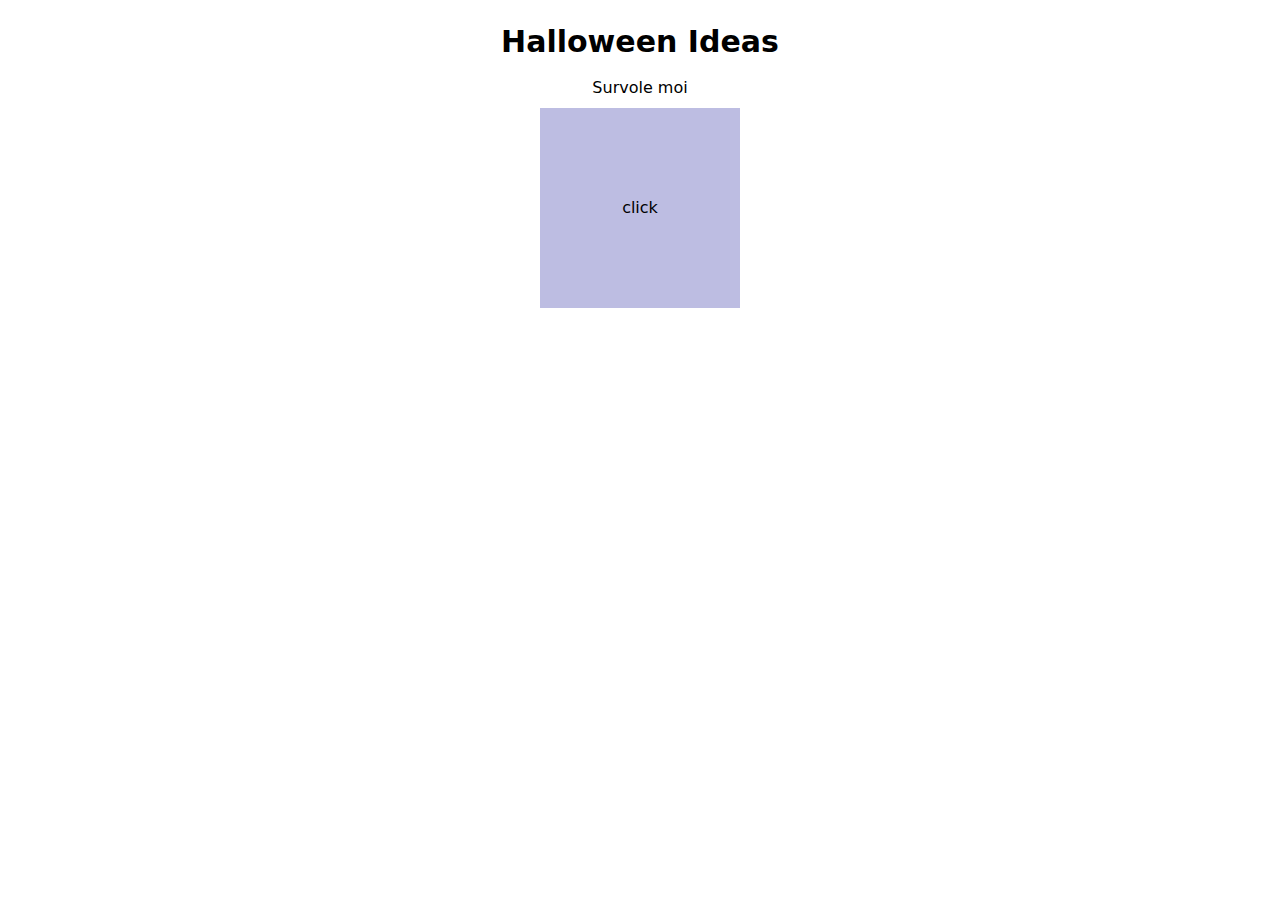
==== src/index.html @ c5ced5dd "Adding Tailwind classes" ====
<!DOCTYPE html>
<html lang="en">
  <head>
    <meta charset="UTF-8" />
    <meta name="viewport" content="width=device-width, initial-scale=1.0" />
    <link rel="stylesheet" href="output.css" />
    <title>Intro to css animation</title>
  </head>
  <body class="flex flex-col items-center">
    <h1
      class="bg-anim-top bg-gradient-to-r from-sky-300 to-sky-300 bg-no-repeat bg-bottom hover:bg-bottom p-2 font-black text-3xl mt-4"
    >
      Halloween Ideas
    </h1>

    <h2
      class="bg-anim-right bg-gradient-to-r from-amber-200 to-amber-200 bg-no-repeat bg-left hover:bg-left p-2"
    >
      Survole moi
    </h2>
    <div
      id="color"
      class="w-[200px] h-[200px] bg-[#bdbde2] flex justify-center items-center bg-change-color"
    >
      click
    </div>

    <script src="script.js"></script>
  </body>
</html>
---- src/output.css ----
/*! tailwindcss v4.0.3 | MIT License | https://tailwindcss.com */
@layer theme, base, components, utilities;
@layer theme {
  :root, :host {
    --font-sans: ui-sans-serif, system-ui, sans-serif, "Apple Color Emoji",
      "Segoe UI Emoji", "Segoe UI Symbol", "Noto Color Emoji";
    --font-serif: ui-serif, Georgia, Cambria, "Times New Roman", Times, serif;
    --font-mono: ui-monospace, SFMono-Regular, Menlo, Monaco, Consolas,
      "Liberation Mono", "Courier New", monospace;
    --color-red-50: oklch(0.971 0.013 17.38);
    --color-red-100: oklch(0.936 0.032 17.717);
    --color-red-200: oklch(0.885 0.062 18.334);
    --color-red-300: oklch(0.808 0.114 19.571);
    --color-red-400: oklch(0.704 0.191 22.216);
    --color-red-500: oklch(0.637 0.237 25.331);
    --color-red-600: oklch(0.577 0.245 27.325);
    --color-red-700: oklch(0.505 0.213 27.518);
    --color-red-800: oklch(0.444 0.177 26.899);
    --color-red-900: oklch(0.396 0.141 25.723);
    --color-red-950: oklch(0.258 0.092 26.042);
    --color-orange-50: oklch(0.98 0.016 73.684);
    --color-orange-100: oklch(0.954 0.038 75.164);
    --color-orange-200: oklch(0.901 0.076 70.697);
    --color-orange-300: oklch(0.837 0.128 66.29);
    --color-orange-400: oklch(0.75 0.183 55.934);
    --color-orange-500: oklch(0.705 0.213 47.604);
    --color-orange-600: oklch(0.646 0.222 41.116);
    --color-orange-700: oklch(0.553 0.195 38.402);
    --color-orange-800: oklch(0.47 0.157 37.304);
    --color-orange-900: oklch(0.408 0.123 38.172);
    --color-orange-950: oklch(0.266 0.079 36.259);
    --color-amber-50: oklch(0.987 0.022 95.277);
    --color-amber-100: oklch(0.962 0.059 95.617);
    --color-amber-200: oklch(0.924 0.12 95.746);
    --color-amber-300: oklch(0.879 0.169 91.605);
    --color-amber-400: oklch(0.828 0.189 84.429);
    --color-amber-500: oklch(0.769 0.188 70.08);
    --color-amber-600: oklch(0.666 0.179 58.318);
    --color-amber-700: oklch(0.555 0.163 48.998);
    --color-amber-800: oklch(0.473 0.137 46.201);
    --color-amber-900: oklch(0.414 0.112 45.904);
    --color-amber-950: oklch(0.279 0.077 45.635);
    --color-yellow-50: oklch(0.987 0.026 102.212);
    --color-yellow-100: oklch(0.973 0.071 103.193);
    --color-yellow-200: oklch(0.945 0.129 101.54);
    --color-yellow-300: oklch(0.905 0.182 98.111);
    --color-yellow-400: oklch(0.852 0.199 91.936);
    --color-yellow-500: oklch(0.795 0.184 86.047);
    --color-yellow-600: oklch(0.681 0.162 75.834);
    --color-yellow-700: oklch(0.554 0.135 66.442);
    --color-yellow-800: oklch(0.476 0.114 61.907);
    --color-yellow-900: oklch(0.421 0.095 57.708);
    --color-yellow-950: oklch(0.286 0.066 53.813);
    --color-lime-50: oklch(0.986 0.031 120.757);
    --color-lime-100: oklch(0.967 0.067 122.328);
    --color-lime-200: oklch(0.938 0.127 124.321);
    --color-lime-300: oklch(0.897 0.196 126.665);
    --color-lime-400: oklch(0.841 0.238 128.85);
    --color-lime-500: oklch(0.768 0.233 130.85);
    --color-lime-600: oklch(0.648 0.2 131.684);
    --color-lime-700: oklch(0.532 0.157 131.589);
    --color-lime-800: oklch(0.453 0.124 130.933);
    --color-lime-900: oklch(0.405 0.101 131.063);
    --color-lime-950: oklch(0.274 0.072 132.109);
    --color-green-50: oklch(0.982 0.018 155.826);
    --color-green-100: oklch(0.962 0.044 156.743);
    --color-green-200: oklch(0.925 0.084 155.995);
    --color-green-300: oklch(0.871 0.15 154.449);
    --color-green-400: oklch(0.792 0.209 151.711);
    --color-green-500: oklch(0.723 0.219 149.579);
    --color-green-600: oklch(0.627 0.194 149.214);
    --color-green-700: oklch(0.527 0.154 150.069);
    --color-green-800: oklch(0.448 0.119 151.328);
    --color-green-900: oklch(0.393 0.095 152.535);
    --color-green-950: oklch(0.266 0.065 152.934);
    --color-emerald-50: oklch(0.979 0.021 166.113);
    --color-emerald-100: oklch(0.95 0.052 163.051);
    --color-emerald-200: oklch(0.905 0.093 164.15);
    --color-emerald-300: oklch(0.845 0.143 164.978);
    --color-emerald-400: oklch(0.765 0.177 163.223);
    --color-emerald-500: oklch(0.696 0.17 162.48);
    --color-emerald-600: oklch(0.596 0.145 163.225);
    --color-emerald-700: oklch(0.508 0.118 165.612);
    --color-emerald-800: oklch(0.432 0.095 166.913);
    --color-emerald-900: oklch(0.378 0.077 168.94);
    --color-emerald-950: oklch(0.262 0.051 172.552);
    --color-teal-50: oklch(0.984 0.014 180.72);
    --color-teal-100: oklch(0.953 0.051 180.801);
    --color-teal-200: oklch(0.91 0.096 180.426);
    --color-teal-300: oklch(0.855 0.138 181.071);
    --color-teal-400: oklch(0.777 0.152 181.912);
    --color-teal-500: oklch(0.704 0.14 182.503);
    --color-teal-600: oklch(0.6 0.118 184.704);
    --color-teal-700: oklch(0.511 0.096 186.391);
    --color-teal-800: oklch(0.437 0.078 188.216);
    --color-teal-900: oklch(0.386 0.063 188.416);
    --color-teal-950: oklch(0.277 0.046 192.524);
    --color-cyan-50: oklch(0.984 0.019 200.873);
    --color-cyan-100: oklch(0.956 0.045 203.388);
    --color-cyan-200: oklch(0.917 0.08 205.041);
    --color-cyan-300: oklch(0.865 0.127 207.078);
    --color-cyan-400: oklch(0.789 0.154 211.53);
    --color-cyan-500: oklch(0.715 0.143 215.221);
    --color-cyan-600: oklch(0.609 0.126 221.723);
    --color-cyan-700: oklch(0.52 0.105 223.128);
    --color-cyan-800: oklch(0.45 0.085 224.283);
    --color-cyan-900: oklch(0.398 0.07 227.392);
    --color-cyan-950: oklch(0.302 0.056 229.695);
    --color-sky-50: oklch(0.977 0.013 236.62);
    --color-sky-100: oklch(0.951 0.026 236.824);
    --color-sky-200: oklch(0.901 0.058 230.902);
    --color-sky-300: oklch(0.828 0.111 230.318);
    --color-sky-400: oklch(0.746 0.16 232.661);
    --color-sky-500: oklch(0.685 0.169 237.323);
    --color-sky-600: oklch(0.588 0.158 241.966);
    --color-sky-700: oklch(0.5 0.134 242.749);
    --color-sky-800: oklch(0.443 0.11 240.79);
    --color-sky-900: oklch(0.391 0.09 240.876);
    --color-sky-950: oklch(0.293 0.066 243.157);
    --color-blue-50: oklch(0.97 0.014 254.604);
    --color-blue-100: oklch(0.932 0.032 255.585);
    --color-blue-200: oklch(0.882 0.059 254.128);
    --color-blue-300: oklch(0.809 0.105 251.813);
    --color-blue-400: oklch(0.707 0.165 254.624);
    --color-blue-500: oklch(0.623 0.214 259.815);
    --color-blue-600: oklch(0.546 0.245 262.881);
    --color-blue-700: oklch(0.488 0.243 264.376);
    --color-blue-800: oklch(0.424 0.199 265.638);
    --color-blue-900: oklch(0.379 0.146 265.522);
    --color-blue-950: oklch(0.282 0.091 267.935);
    --color-indigo-50: oklch(0.962 0.018 272.314);
    --color-indigo-100: oklch(0.93 0.034 272.788);
    --color-indigo-200: oklch(0.87 0.065 274.039);
    --color-indigo-300: oklch(0.785 0.115 274.713);
    --color-indigo-400: oklch(0.673 0.182 276.935);
    --color-indigo-500: oklch(0.585 0.233 277.117);
    --color-indigo-600: oklch(0.511 0.262 276.966);
    --color-indigo-700: oklch(0.457 0.24 277.023);
    --color-indigo-800: oklch(0.398 0.195 277.366);
    --color-indigo-900: oklch(0.359 0.144 278.697);
    --color-indigo-950: oklch(0.257 0.09 281.288);
    --color-violet-50: oklch(0.969 0.016 293.756);
    --color-violet-100: oklch(0.943 0.029 294.588);
    --color-violet-200: oklch(0.894 0.057 293.283);
    --color-violet-300: oklch(0.811 0.111 293.571);
    --color-violet-400: oklch(0.702 0.183 293.541);
    --color-violet-500: oklch(0.606 0.25 292.717);
    --color-violet-600: oklch(0.541 0.281 293.009);
    --color-violet-700: oklch(0.491 0.27 292.581);
    --color-violet-800: oklch(0.432 0.232 292.759);
    --color-violet-900: oklch(0.38 0.189 293.745);
    --color-violet-950: oklch(0.283 0.141 291.089);
    --color-purple-50: oklch(0.977 0.014 308.299);
    --color-purple-100: oklch(0.946 0.033 307.174);
    --color-purple-200: oklch(0.902 0.063 306.703);
    --color-purple-300: oklch(0.827 0.119 306.383);
    --color-purple-400: oklch(0.714 0.203 305.504);
    --color-purple-500: oklch(0.627 0.265 303.9);
    --color-purple-600: oklch(0.558 0.288 302.321);
    --color-purple-700: oklch(0.496 0.265 301.924);
    --color-purple-800: oklch(0.438 0.218 303.724);
    --color-purple-900: oklch(0.381 0.176 304.987);
    --color-purple-950: oklch(0.291 0.149 302.717);
    --color-fuchsia-50: oklch(0.977 0.017 320.058);
    --color-fuchsia-100: oklch(0.952 0.037 318.852);
    --color-fuchsia-200: oklch(0.903 0.076 319.62);
    --color-fuchsia-300: oklch(0.833 0.145 321.434);
    --color-fuchsia-400: oklch(0.74 0.238 322.16);
    --color-fuchsia-500: oklch(0.667 0.295 322.15);
    --color-fuchsia-600: oklch(0.591 0.293 322.896);
    --color-fuchsia-700: oklch(0.518 0.253 323.949);
    --color-fuchsia-800: oklch(0.452 0.211 324.591);
    --color-fuchsia-900: oklch(0.401 0.17 325.612);
    --color-fuchsia-950: oklch(0.293 0.136 325.661);
    --color-pink-50: oklch(0.971 0.014 343.198);
    --color-pink-100: oklch(0.948 0.028 342.258);
    --color-pink-200: oklch(0.899 0.061 343.231);
    --color-pink-300: oklch(0.823 0.12 346.018);
    --color-pink-400: oklch(0.718 0.202 349.761);
    --color-pink-500: oklch(0.656 0.241 354.308);
    --color-pink-600: oklch(0.592 0.249 0.584);
    --color-pink-700: oklch(0.525 0.223 3.958);
    --color-pink-800: oklch(0.459 0.187 3.815);
    --color-pink-900: oklch(0.408 0.153 2.432);
    --color-pink-950: oklch(0.284 0.109 3.907);
    --color-rose-50: oklch(0.969 0.015 12.422);
    --color-rose-100: oklch(0.941 0.03 12.58);
    --color-rose-200: oklch(0.892 0.058 10.001);
    --color-rose-300: oklch(0.81 0.117 11.638);
    --color-rose-400: oklch(0.712 0.194 13.428);
    --color-rose-500: oklch(0.645 0.246 16.439);
    --color-rose-600: oklch(0.586 0.253 17.585);
    --color-rose-700: oklch(0.514 0.222 16.935);
    --color-rose-800: oklch(0.455 0.188 13.697);
    --color-rose-900: oklch(0.41 0.159 10.272);
    --color-rose-950: oklch(0.271 0.105 12.094);
    --color-slate-50: oklch(0.984 0.003 247.858);
    --color-slate-100: oklch(0.968 0.007 247.896);
    --color-slate-200: oklch(0.929 0.013 255.508);
    --color-slate-300: oklch(0.869 0.022 252.894);
    --color-slate-400: oklch(0.704 0.04 256.788);
    --color-slate-500: oklch(0.554 0.046 257.417);
    --color-slate-600: oklch(0.446 0.043 257.281);
    --color-slate-700: oklch(0.372 0.044 257.287);
    --color-slate-800: oklch(0.279 0.041 260.031);
    --color-slate-900: oklch(0.208 0.042 265.755);
    --color-slate-950: oklch(0.129 0.042 264.695);
    --color-gray-50: oklch(0.985 0.002 247.839);
    --color-gray-100: oklch(0.967 0.003 264.542);
    --color-gray-200: oklch(0.928 0.006 264.531);
    --color-gray-300: oklch(0.872 0.01 258.338);
    --color-gray-400: oklch(0.707 0.022 261.325);
    --color-gray-500: oklch(0.551 0.027 264.364);
    --color-gray-600: oklch(0.446 0.03 256.802);
    --color-gray-700: oklch(0.373 0.034 259.733);
    --color-gray-800: oklch(0.278 0.033 256.848);
    --color-gray-900: oklch(0.21 0.034 264.665);
    --color-gray-950: oklch(0.13 0.028 261.692);
    --color-zinc-50: oklch(0.985 0 0);
    --color-zinc-100: oklch(0.967 0.001 286.375);
    --color-zinc-200: oklch(0.92 0.004 286.32);
    --color-zinc-300: oklch(0.871 0.006 286.286);
    --color-zinc-400: oklch(0.705 0.015 286.067);
    --color-zinc-500: oklch(0.552 0.016 285.938);
    --color-zinc-600: oklch(0.442 0.017 285.786);
    --color-zinc-700: oklch(0.37 0.013 285.805);
    --color-zinc-800: oklch(0.274 0.006 286.033);
    --color-zinc-900: oklch(0.21 0.006 285.885);
    --color-zinc-950: oklch(0.141 0.005 285.823);
    --color-neutral-50: oklch(0.985 0 0);
    --color-neutral-100: oklch(0.97 0 0);
    --color-neutral-200: oklch(0.922 0 0);
    --color-neutral-300: oklch(0.87 0 0);
    --color-neutral-400: oklch(0.708 0 0);
    --color-neutral-500: oklch(0.556 0 0);
    --color-neutral-600: oklch(0.439 0 0);
    --color-neutral-700: oklch(0.371 0 0);
    --color-neutral-800: oklch(0.269 0 0);
    --color-neutral-900: oklch(0.205 0 0);
    --color-neutral-950: oklch(0.145 0 0);
    --color-stone-50: oklch(0.985 0.001 106.423);
    --color-stone-100: oklch(0.97 0.001 106.424);
    --color-stone-200: oklch(0.923 0.003 48.717);
    --color-stone-300: oklch(0.869 0.005 56.366);
    --color-stone-400: oklch(0.709 0.01 56.259);
    --color-stone-500: oklch(0.553 0.013 58.071);
    --color-stone-600: oklch(0.444 0.011 73.639);
    --color-stone-700: oklch(0.374 0.01 67.558);
    --color-stone-800: oklch(0.268 0.007 34.298);
    --color-stone-900: oklch(0.216 0.006 56.043);
    --color-stone-950: oklch(0.147 0.004 49.25);
    --color-black: #000;
    --color-white: #fff;
    --spacing: 0.25rem;
    --breakpoint-sm: 40rem;
    --breakpoint-md: 48rem;
    --breakpoint-lg: 64rem;
    --breakpoint-xl: 80rem;
    --breakpoint-2xl: 96rem;
    --container-3xs: 16rem;
    --container-2xs: 18rem;
    --container-xs: 20rem;
    --container-sm: 24rem;
    --container-md: 28rem;
    --container-lg: 32rem;
    --container-xl: 36rem;
    --container-2xl: 42rem;
    --container-3xl: 48rem;
    --container-4xl: 56rem;
    --container-5xl: 64rem;
    --container-6xl: 72rem;
    --container-7xl: 80rem;
    --text-xs: 0.75rem;
    --text-xs--line-height: calc(1 / 0.75);
    --text-sm: 0.875rem;
    --text-sm--line-height: calc(1.25 / 0.875);
    --text-base: 1rem;
    --text-base--line-height: calc(1.5 / 1);
    --text-lg: 1.125rem;
    --text-lg--line-height: calc(1.75 / 1.125);
    --text-xl: 1.25rem;
    --text-xl--line-height: calc(1.75 / 1.25);
    --text-2xl: 1.5rem;
    --text-2xl--line-height: calc(2 / 1.5);
    --text-3xl: 1.875rem;
    --text-3xl--line-height: calc(2.25 / 1.875);
    --text-4xl: 2.25rem;
    --text-4xl--line-height: calc(2.5 / 2.25);
    --text-5xl: 3rem;
    --text-5xl--line-height: 1;
    --text-6xl: 3.75rem;
    --text-6xl--line-height: 1;
    --text-7xl: 4.5rem;
    --text-7xl--line-height: 1;
    --text-8xl: 6rem;
    --text-8xl--line-height: 1;
    --text-9xl: 8rem;
    --text-9xl--line-height: 1;
    --font-weight-thin: 100;
    --font-weight-extralight: 200;
    --font-weight-light: 300;
    --font-weight-normal: 400;
    --font-weight-medium: 500;
    --font-weight-semibold: 600;
    --font-weight-bold: 700;
    --font-weight-extrabold: 800;
    --font-weight-black: 900;
    --tracking-tighter: -0.05em;
    --tracking-tight: -0.025em;
    --tracking-normal: 0em;
    --tracking-wide: 0.025em;
    --tracking-wider: 0.05em;
    --tracking-widest: 0.1em;
    --leading-tight: 1.25;
    --leading-snug: 1.375;
    --leading-normal: 1.5;
    --leading-relaxed: 1.625;
    --leading-loose: 2;
    --radius-xs: 0.125rem;
    --radius-sm: 0.25rem;
    --radius-md: 0.375rem;
    --radius-lg: 0.5rem;
    --radius-xl: 0.75rem;
    --radius-2xl: 1rem;
    --radius-3xl: 1.5rem;
    --radius-4xl: 2rem;
    --shadow-2xs: 0 1px rgb(0 0 0 / 0.05);
    --shadow-xs: 0 1px 2px 0 rgb(0 0 0 / 0.05);
    --shadow-sm: 0 1px 3px 0 rgb(0 0 0 / 0.1), 0 1px 2px -1px rgb(0 0 0 / 0.1);
    --shadow-md: 0 4px 6px -1px rgb(0 0 0 / 0.1),
      0 2px 4px -2px rgb(0 0 0 / 0.1);
    --shadow-lg: 0 10px 15px -3px rgb(0 0 0 / 0.1),
      0 4px 6px -4px rgb(0 0 0 / 0.1);
    --shadow-xl: 0 20px 25px -5px rgb(0 0 0 / 0.1),
      0 8px 10px -6px rgb(0 0 0 / 0.1);
    --shadow-2xl: 0 25px 50px -12px rgb(0 0 0 / 0.25);
    --inset-shadow-2xs: inset 0 1px rgb(0 0 0 / 0.05);
    --inset-shadow-xs: inset 0 1px 1px rgb(0 0 0 / 0.05);
    --inset-shadow-sm: inset 0 2px 4px rgb(0 0 0 / 0.05);
    --drop-shadow-xs: 0 1px 1px rgb(0 0 0 / 0.05);
    --drop-shadow-sm: 0 1px 2px rgb(0 0 0 / 0.15);
    --drop-shadow-md: 0 3px 3px rgb(0 0 0 / 0.12);
    --drop-shadow-lg: 0 4px 4px rgb(0 0 0 / 0.15);
    --drop-shadow-xl: 0 9px 7px rgb(0 0 0 / 0.1);
    --drop-shadow-2xl: 0 25px 25px rgb(0 0 0 / 0.15);
    --ease-in: cubic-bezier(0.4, 0, 1, 1);
    --ease-out: cubic-bezier(0, 0, 0.2, 1);
    --ease-in-out: cubic-bezier(0.4, 0, 0.2, 1);
    --animate-spin: spin 1s linear infinite;
    --animate-ping: ping 1s cubic-bezier(0, 0, 0.2, 1) infinite;
    --animate-pulse: pulse 2s cubic-bezier(0.4, 0, 0.6, 1) infinite;
    --animate-bounce: bounce 1s infinite;
    --blur-xs: 4px;
    --blur-sm: 8px;
    --blur-md: 12px;
    --blur-lg: 16px;
    --blur-xl: 24px;
    --blur-2xl: 40px;
    --blur-3xl: 64px;
    --perspective-dramatic: 100px;
    --perspective-near: 300px;
    --perspective-normal: 500px;
    --perspective-midrange: 800px;
    --perspective-distant: 1200px;
    --aspect-video: 16 / 9;
    --default-transition-duration: 150ms;
    --default-transition-timing-function: cubic-bezier(0.4, 0, 0.2, 1);
    --default-font-family: var(--font-sans);
    --default-font-feature-settings: var(--font-sans--font-feature-settings);
    --default-font-variation-settings: var(
      --font-sans--font-variation-settings
    );
    --default-mono-font-family: var(--font-mono);
    --default-mono-font-feature-settings: var(
      --font-mono--font-feature-settings
    );
    --default-mono-font-variation-settings: var(
      --font-mono--font-variation-settings
    );
  }
}
@layer base {
  *, ::after, ::before, ::backdrop, ::file-selector-button {
    box-sizing: border-box;
    margin: 0;
    padding: 0;
    border: 0 solid;
  }
  html, :host {
    line-height: 1.5;
    -webkit-text-size-adjust: 100%;
    tab-size: 4;
    font-family: var( --default-font-family, ui-sans-serif, system-ui, sans-serif, "Apple Color Emoji", "Segoe UI Emoji", "Segoe UI Symbol", "Noto Color Emoji" );
    font-feature-settings: var(--default-font-feature-settings, normal);
    font-variation-settings: var( --default-font-variation-settings, normal );
    -webkit-tap-highlight-color: transparent;
  }
  body {
    line-height: inherit;
  }
  hr {
    height: 0;
    color: inherit;
    border-top-width: 1px;
  }
  abbr:where([title]) {
    -webkit-text-decoration: underline dotted;
    text-decoration: underline dotted;
  }
  h1, h2, h3, h4, h5, h6 {
    font-size: inherit;
    font-weight: inherit;
  }
  a {
    color: inherit;
    -webkit-text-decoration: inherit;
    text-decoration: inherit;
  }
  b, strong {
    font-weight: bolder;
  }
  code, kbd, samp, pre {
    font-family: var( --default-mono-font-family, ui-monospace, SFMono-Regular, Menlo, Monaco, Consolas, "Liberation Mono", "Courier New", monospace );
    font-feature-settings: var( --default-mono-font-feature-settings, normal );
    font-variation-settings: var( --default-mono-font-variation-settings, normal );
    font-size: 1em;
  }
  small {
    font-size: 80%;
  }
  sub, sup {
    font-size: 75%;
    line-height: 0;
    position: relative;
    vertical-align: baseline;
  }
  sub {
    bottom: -0.25em;
  }
  sup {
    top: -0.5em;
  }
  table {
    text-indent: 0;
    border-color: inherit;
    border-collapse: collapse;
  }
  :-moz-focusring {
    outline: auto;
  }
  progress {
    vertical-align: baseline;
  }
  summary {
    display: list-item;
  }
  ol, ul, menu {
    list-style: none;
  }
  img, svg, video, canvas, audio, iframe, embed, object {
    display: block;
    vertical-align: middle;
  }
  img, video {
    max-width: 100%;
    height: auto;
  }
  button, input, select, optgroup, textarea, ::file-selector-button {
    font: inherit;
    font-feature-settings: inherit;
    font-variation-settings: inherit;
    letter-spacing: inherit;
    color: inherit;
    border-radius: 0;
    background-color: transparent;
    opacity: 1;
  }
  :where(select:is([multiple], [size])) optgroup {
    font-weight: bolder;
  }
  :where(select:is([multiple], [size])) optgroup option {
    padding-inline-start: 20px;
  }
  ::file-selector-button {
    margin-inline-end: 4px;
  }
  ::placeholder {
    opacity: 1;
    color: color-mix(in oklab, currentColor 50%, transparent);
  }
  textarea {
    resize: vertical;
  }
  ::-webkit-search-decoration {
    -webkit-appearance: none;
  }
  ::-webkit-date-and-time-value {
    min-height: 1lh;
    text-align: inherit;
  }
  ::-webkit-datetime-edit {
    display: inline-flex;
  }
  ::-webkit-datetime-edit-fields-wrapper {
    padding: 0;
  }
  ::-webkit-datetime-edit, ::-webkit-datetime-edit-year-field, ::-webkit-datetime-edit-month-field, ::-webkit-datetime-edit-day-field, ::-webkit-datetime-edit-hour-field, ::-webkit-datetime-edit-minute-field, ::-webkit-datetime-edit-second-field, ::-webkit-datetime-edit-millisecond-field, ::-webkit-datetime-edit-meridiem-field {
    padding-block: 0;
  }
  :-moz-ui-invalid {
    box-shadow: none;
  }
  button, input:where([type="button"], [type="reset"], [type="submit"]), ::file-selector-button {
    appearance: button;
  }
  ::-webkit-inner-spin-button, ::-webkit-outer-spin-button {
    height: auto;
  }
  [hidden]:where(:not([hidden="until-found"])) {
    display: none !important;
  }
}
@layer utilities {
  .container {
    width: 100%;
    @media (width >= 40rem) {
      max-width: 40rem;
    }
    @media (width >= 48rem) {
      max-width: 48rem;
    }
    @media (width >= 64rem) {
      max-width: 64rem;
    }
    @media (width >= 80rem) {
      max-width: 80rem;
    }
    @media (width >= 96rem) {
      max-width: 96rem;
    }
  }
  .mt-4 {
    margin-top: calc(var(--spacing) * 4);
  }
  .flex {
    display: flex;
  }
  .h-\[200px\] {
    height: 200px;
  }
  .w-\[200px\] {
    width: 200px;
  }
  .flex-col {
    flex-direction: column;
  }
  .items-center {
    align-items: center;
  }
  .justify-center {
    justify-content: center;
  }
  .bg-\[\#bdbde2\] {
    background-color: #bdbde2;
  }
  .bg-gradient-to-r {
    --tw-gradient-position: to right in oklab;
    background-image: linear-gradient(var(--tw-gradient-stops));
  }
  .from-amber-200 {
    --tw-gradient-from: var(--color-amber-200);
    --tw-gradient-stops: var(--tw-gradient-via-stops, var(--tw-gradient-position), var(--tw-gradient-from) var(--tw-gradient-from-position), var(--tw-gradient-to) var(--tw-gradient-to-position));
  }
  .from-sky-300 {
    --tw-gradient-from: var(--color-sky-300);
    --tw-gradient-stops: var(--tw-gradient-via-stops, var(--tw-gradient-position), var(--tw-gradient-from) var(--tw-gradient-from-position), var(--tw-gradient-to) var(--tw-gradient-to-position));
  }
  .to-amber-200 {
    --tw-gradient-to: var(--color-amber-200);
    --tw-gradient-stops: var(--tw-gradient-via-stops, var(--tw-gradient-position), var(--tw-gradient-from) var(--tw-gradient-from-position), var(--tw-gradient-to) var(--tw-gradient-to-position));
  }
  .to-sky-300 {
    --tw-gradient-to: var(--color-sky-300);
    --tw-gradient-stops: var(--tw-gradient-via-stops, var(--tw-gradient-position), var(--tw-gradient-from) var(--tw-gradient-from-position), var(--tw-gradient-to) var(--tw-gradient-to-position));
  }
  .bg-bottom {
    background-position: bottom;
  }
  .bg-left {
    background-position: left;
  }
  .bg-no-repeat {
    background-repeat: no-repeat;
  }
  .p-2 {
    padding: calc(var(--spacing) * 2);
  }
  .text-3xl {
    font-size: var(--text-3xl);
    line-height: var(--tw-leading, var(--text-3xl--line-height));
  }
  .font-black {
    --tw-font-weight: var(--font-weight-black);
    font-weight: var(--font-weight-black);
  }
  .hover\:bg-bottom {
    &:hover {
      @media (hover: hover) {
        background-position: bottom;
      }
    }
  }
  .hover\:bg-left {
    &:hover {
      @media (hover: hover) {
        background-position: left;
      }
    }
  }
}
@layer components {
  .bg-anim-top {
    background-size: 100% 0;
    transition: background 0.3s ease;
    &:hover {
      background-size: 100% 100%;
    }
  }
  .bg-anim-right {
    background-size: 0 100%;
    transition: background 0.3s ease;
    &:hover {
      background-size: 100% 100%;
    }
  }
  .bg-change-color {
    transition: background 0.5s ease-in-out;
  }
}
@keyframes spin {
  to {
    transform: rotate(360deg);
  }
}
@keyframes ping {
  75%, 100% {
    transform: scale(2);
    opacity: 0;
  }
}
@keyframes pulse {
  50% {
    opacity: 0.5;
  }
}
@keyframes bounce {
  0%, 100% {
    transform: translateY(-25%);
    animation-timing-function: cubic-bezier(0.8, 0, 1, 1);
  }
  50% {
    transform: none;
    animation-timing-function: cubic-bezier(0, 0, 0.2, 1);
  }
}
@property --tw-gradient-position {
  syntax: "*";
  inherits: false;
}
@property --tw-gradient-from {
  syntax: "<color>";
  inherits: false;
  initial-value: #0000;
}
@property --tw-gradient-via {
  syntax: "<color>";
  inherits: false;
  initial-value: #0000;
}
@property --tw-gradient-to {
  syntax: "<color>";
  inherits: false;
  initial-value: #0000;
}
@property --tw-gradient-stops {
  syntax: "*";
  inherits: false;
}
@property --tw-gradient-via-stops {
  syntax: "*";
  inherits: false;
}
@property --tw-gradient-from-position {
  syntax: "<length-percentage>";
  inherits: false;
  initial-value: 0%;
}
@property --tw-gradient-via-position {
  syntax: "<length-percentage>";
  inherits: false;
  initial-value: 50%;
}
@property --tw-gradient-to-position {
  syntax: "<length-percentage>";
  inherits: false;
  initial-value: 100%;
}
@property --tw-font-weight {
  syntax: "*";
  inherits: false;
}
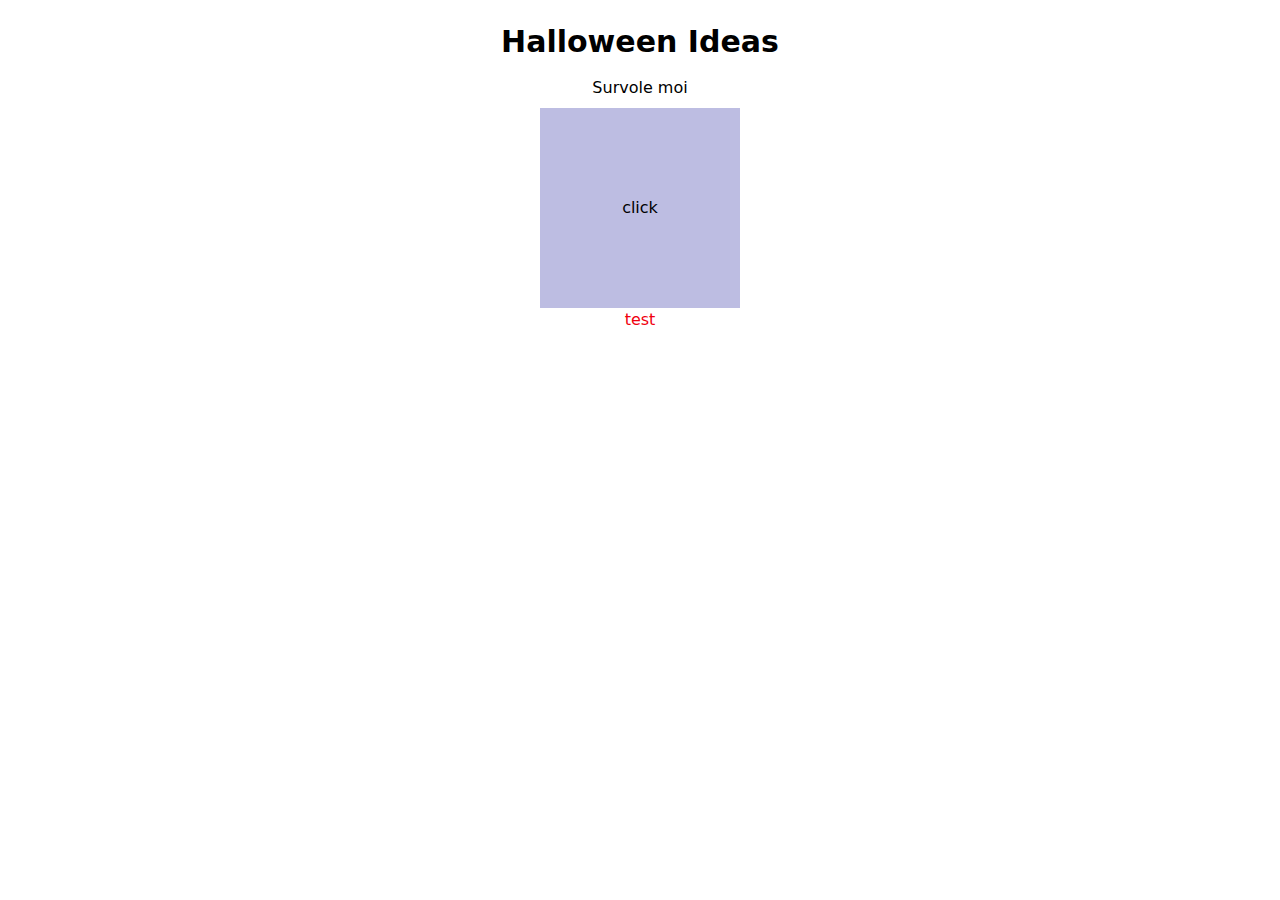
==== commit 18813160: "adding --custom-red" ====
--- a/src/index.html
+++ b/src/index.html
@@ -25,6 +25,8 @@
       click
     </div>
 
+    <p class="text-[var(--custom-red)]">test</p>
+
     <script src="script.js"></script>
   </body>
 </html>
--- a/src/output.css
+++ b/src/output.css
@@ -603,6 +603,9 @@
     --tw-font-weight: var(--font-weight-black);
     font-weight: var(--font-weight-black);
   }
+  .text-\[var\(--custom-red\)\] {
+    color: var(--custom-red);
+  }
   .hover\:bg-bottom {
     &:hover {
       @media (hover: hover) {
@@ -617,6 +620,9 @@
       }
     }
   }
+}
+:root {
+  --custom-red: #f0000f;
 }
 @layer components {
   .bg-anim-top {
